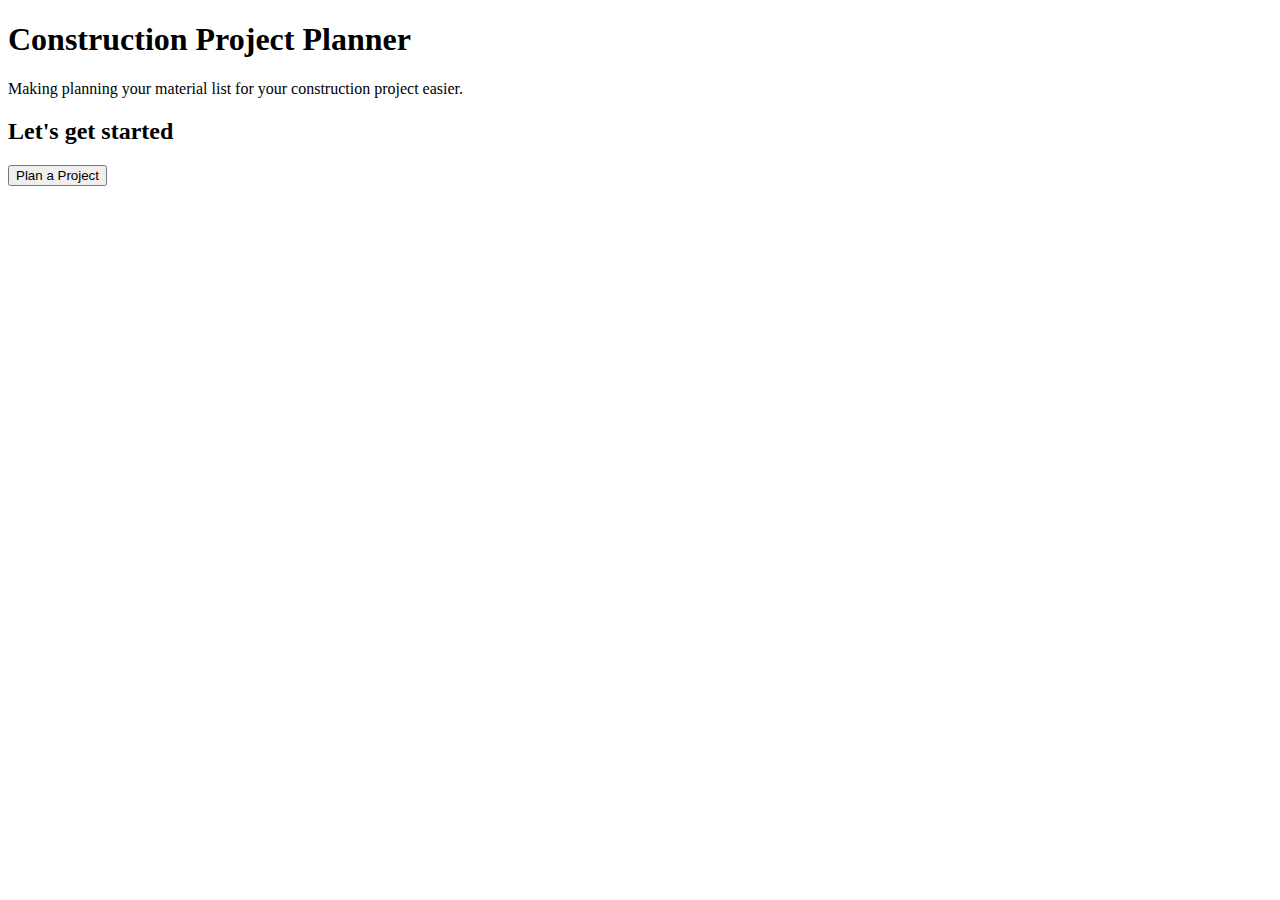
==== index.html @ 08391ccf "Added my html files for project 1" ====
<!DOCTYPE html>
<!--Jeremy Orr-->
<!--VFW 1209-->
<!--Project: web app part 1-->
<html>
	<head>
		<meta charset="utf-8" />
		<meta name="description" content="Construction project planning app." />
		<meta name="keywords" content="construction, mobile planning, project planning" />
		<meta name="robots" content="index, follow" />
		<meta name="viewport" content="user-scalable=no, width=device-width" />
		<title>Construction Project Planner</title>
	</head>
	<body>
		<h1>Construction Project Planner</h1>
		<div>Making planning your material list for your construction project easier.</div>
		<h2>Let's get started</h2>
		<a href="additem.html"><input type="button" value="Plan a Project" /></a>
	</body>
</html>
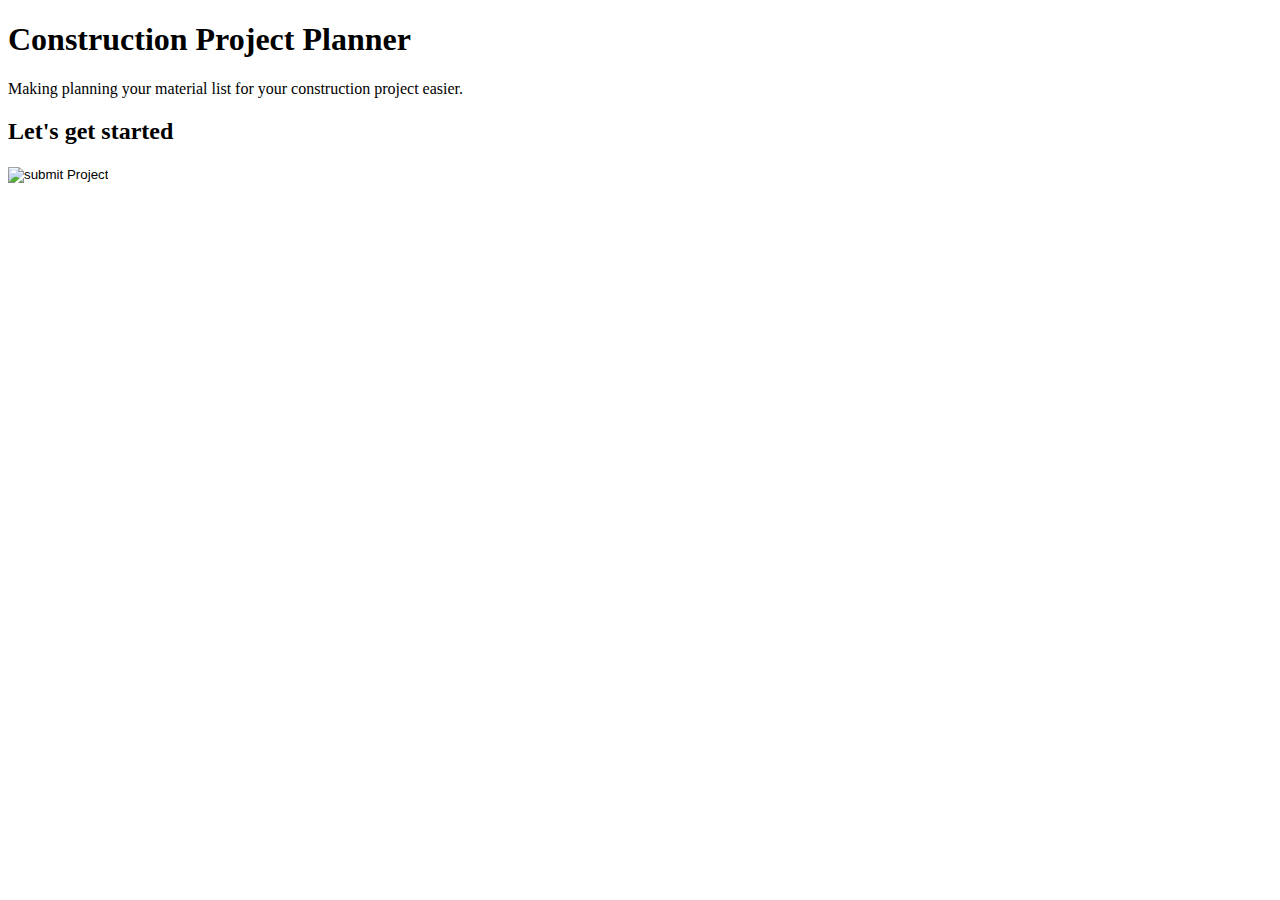
==== commit 022946c2: "added some functionality with javascript" ====
--- a/index.html
+++ b/index.html
@@ -9,12 +9,13 @@
 		<meta name="keywords" content="construction, mobile planning, project planning" />
 		<meta name="robots" content="index, follow" />
 		<meta name="viewport" content="user-scalable=no, width=device-width" />
+		<link href="css/styles.css" rel="stylesheet" />
 		<title>Construction Project Planner</title>
 	</head>
 	<body>
 		<h1>Construction Project Planner</h1>
 		<div>Making planning your material list for your construction project easier.</div>
 		<h2>Let's get started</h2>
-		<a href="additem.html"><input type="button" value="Plan a Project" /></a>
+		<a href="additem.html"><input type="image" src="submitProject.png" value="submit Project"/></a>
 	</body>
 </html>